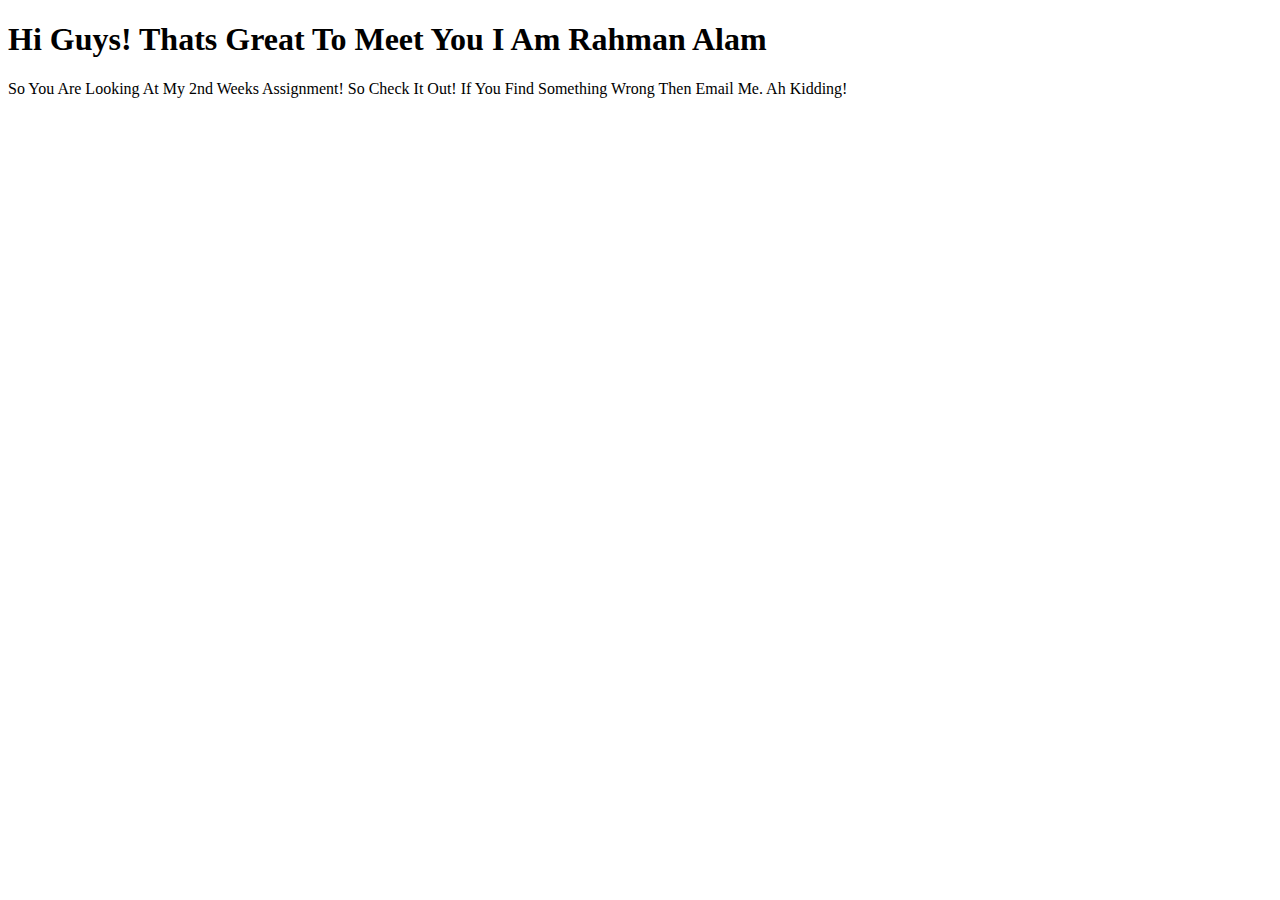
==== index.html @ 684ac613 "Update index.html" ====
<!DOCTYPE html> 
<html>
<head>
	<link rel="stylesheet" type="text/css" href="mod2_solution/css">
	<meta name="viewport" content="width=device-width , initial-scale=1.0">
 <title> Rahman Alam </title> 
<meta charset="UTF-8">
</head>

   <body>
   	<h1> Hi Guys! Thats Great To Meet You I Am Rahman Alam </h1>
   	<p> So You Are Looking At My 2nd Weeks Assignment! So Check It Out! If You Find Something Wrong Then Email Me.
   	Ah Kidding! </p>
   </body>
   </html>
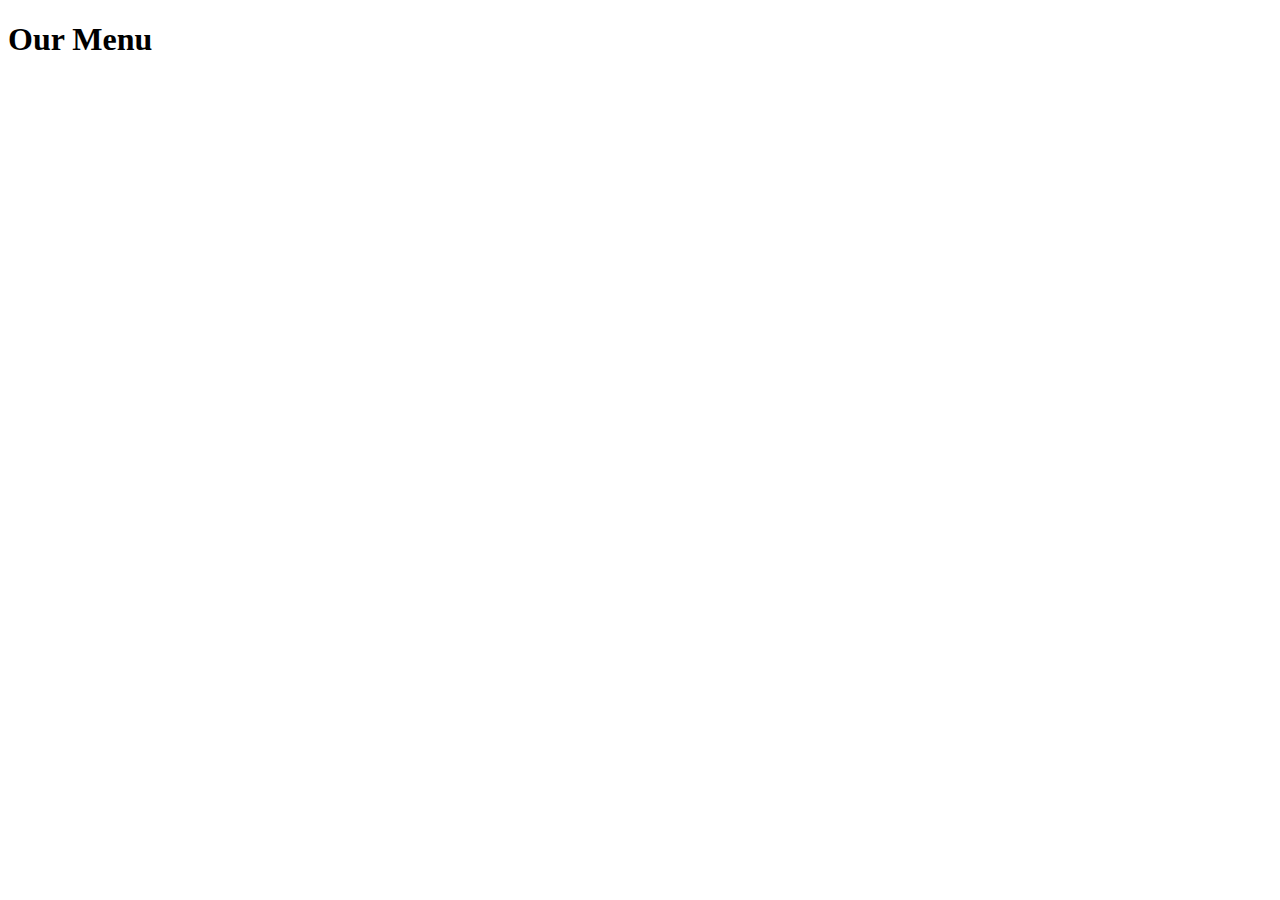
==== commit f2fa5853: "Merge branch 'gh-pages' of https://github.com/RahmanAlam/2ndWk into gh-pages" ====
--- a/index.html
+++ b/index.html
@@ -8,9 +8,8 @@
 </head>
 
    <body>
-   	<h1> Hi Guys! Thats Great To Meet You I Am Rahman Alam </h1>
-   	<p> So You Are Looking At My 2nd Weeks Assignment! So Check It Out! If You Find Something Wrong Then Email Me.
-   	Ah Kidding! </p>
+   	<h1> Our Menu </h1>
+   	<p>  </p>
    </body>
    </html>
   
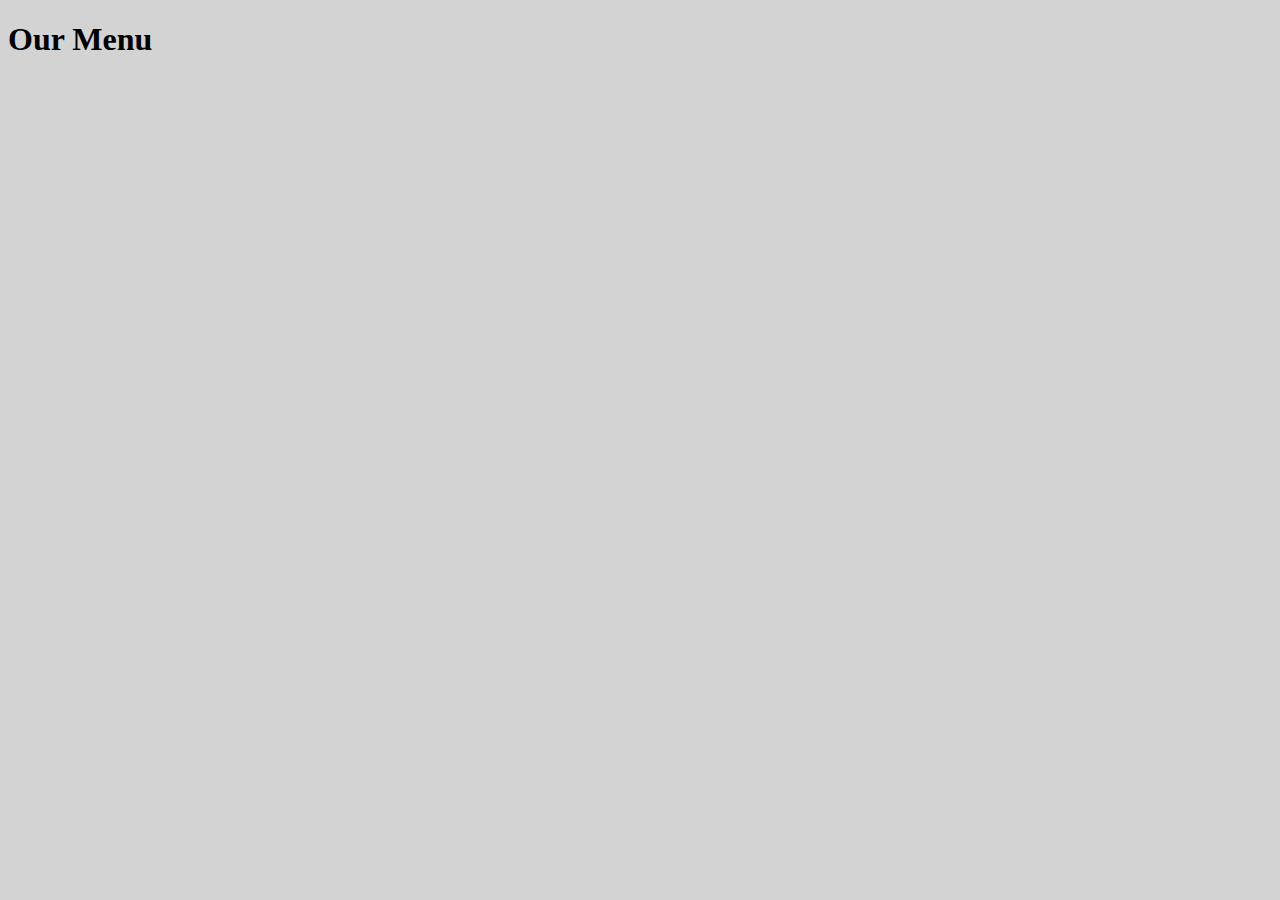
==== commit aa62a684: "a" ====
--- a/index.html
+++ b/index.html
@@ -1,7 +1,7 @@
 <!DOCTYPE html> 
 <html>
 <head>
-	<link rel="stylesheet" type="text/css" href="mod2_solution/css">
+	<link rel="stylesheet" type="text/css" href="mod2_solution/css.css">
 	<meta name="viewport" content="width=device-width , initial-scale=1.0">
  <title> Rahman Alam </title> 
 <meta charset="UTF-8">
@@ -9,7 +9,6 @@
 
    <body>
    	<h1> Our Menu </h1>
-   	<p>  </p>
    </body>
    </html>
   
--- a/mod2_solution/css.css
+++ b/mod2_solution/css.css
@@ -0,0 +1,2 @@
+
+body {background-color:lightgray;}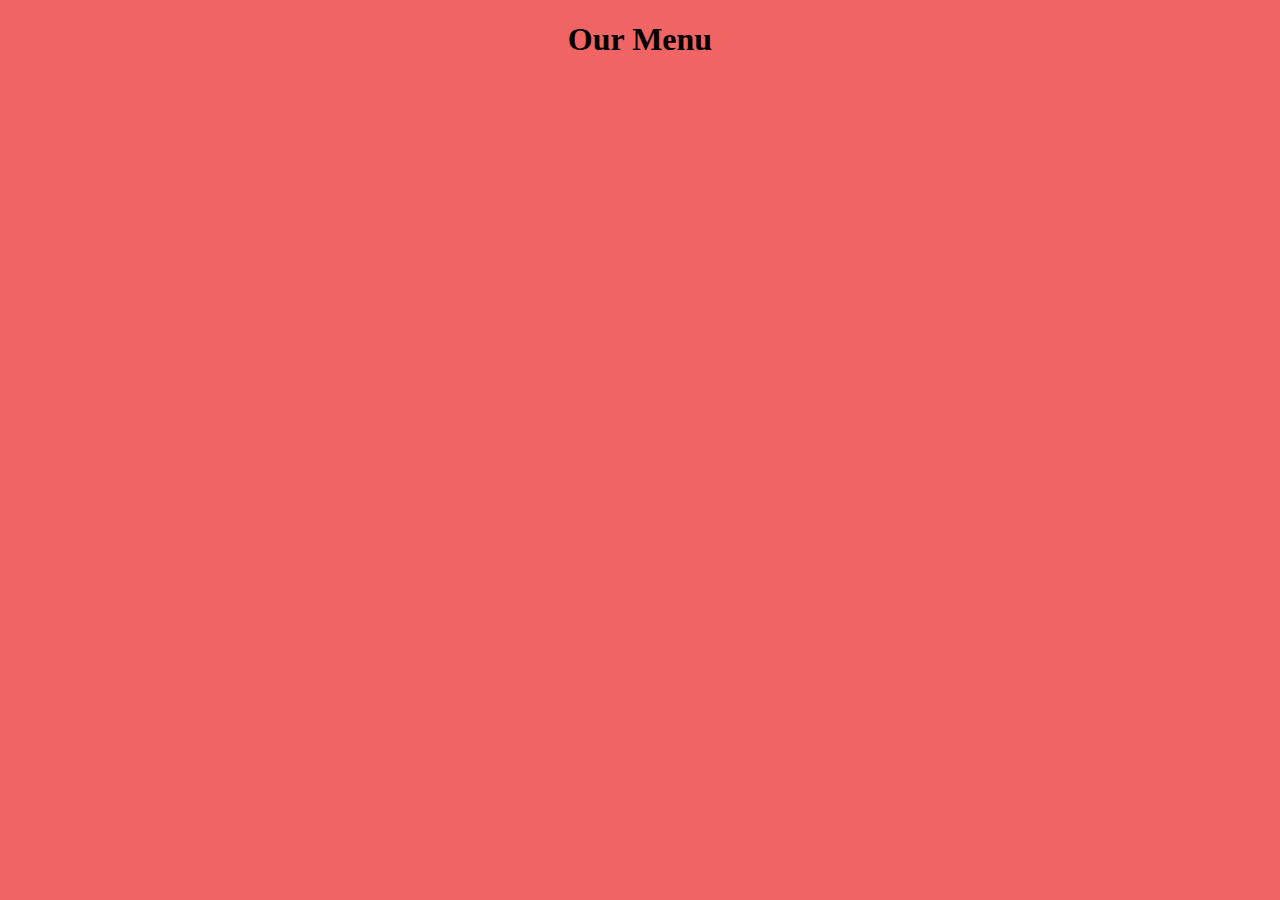
==== commit b03f1295: "sa" ====
--- a/index.html
+++ b/index.html
@@ -1,10 +1,11 @@
 <!DOCTYPE html> 
 <html>
 <head>
-	<link rel="stylesheet" type="text/css" href="mod2_solution/css.css">
-	<meta name="viewport" content="width=device-width , initial-scale=1.0">
- <title> Rahman Alam </title> 
-<meta charset="UTF-8">
+		<meta name="viewport" content="width=device-width , initial-scale=1.0">
+		<meta charset="UTF-8">
+
+		<link rel="stylesheet" type="text/css" href="mod2_solution/css.css">
+	<title> Rahman Alam </title>
 </head>
 
    <body>
--- a/mod2_solution/css.css
+++ b/mod2_solution/css.css
@@ -1,2 +1,2 @@
-
-body {background-color:lightgray;}+body { text-align: center;
+    background-color:rgb(241, 100, 100);}
